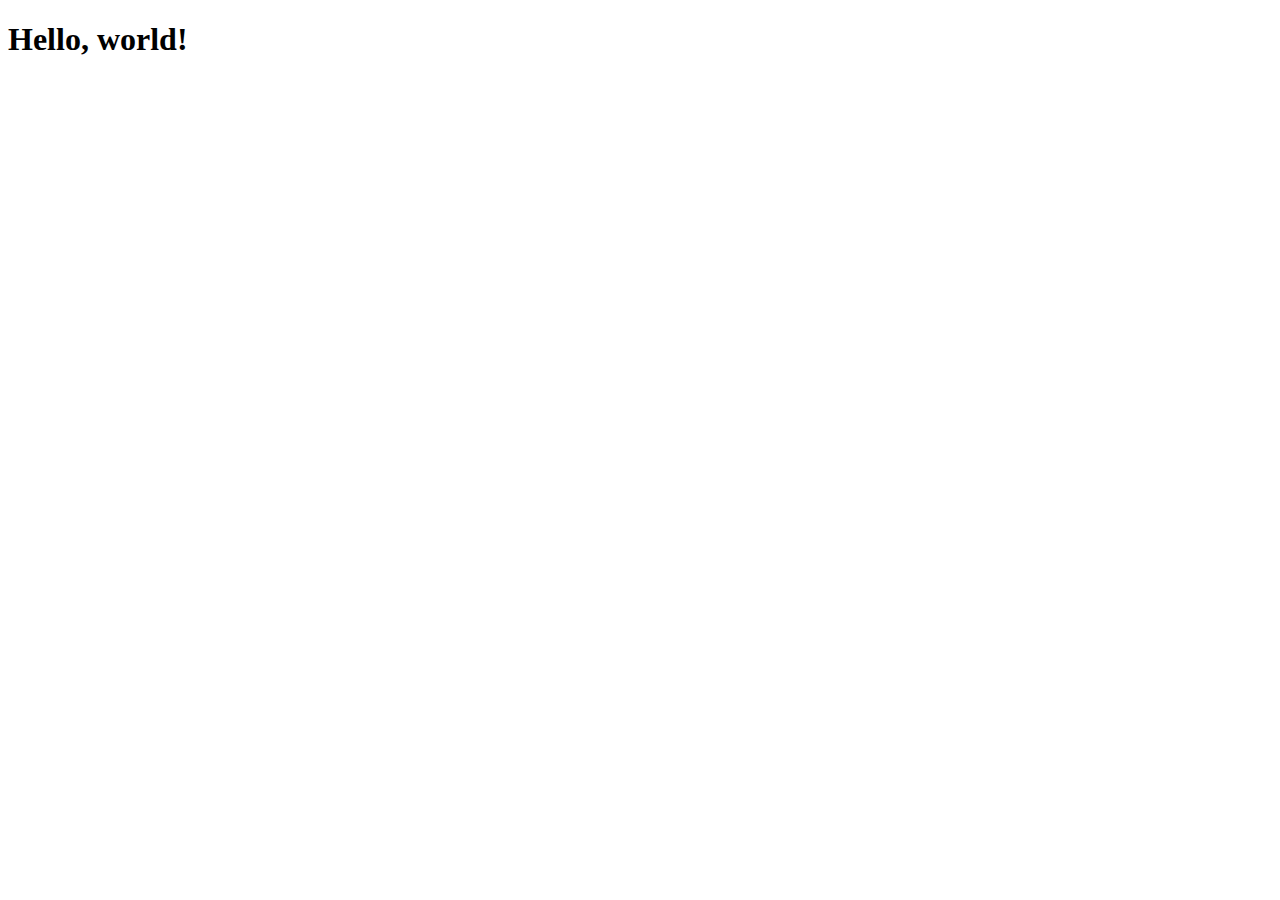
==== index.html @ e583e06a "added index.html" ====
<!doctype html>
<html lang="en">
  <head>
    <!-- Required meta tags -->
    <meta charset="utf-8">
    <meta name="viewport" content="width=device-width, initial-scale=1">

    <!-- Bootstrap CSS -->
    <link href="https://cdn.jsdelivr.net/npm/bootstrap@5.0.2/dist/css/bootstrap.min.css" rel="stylesheet" integrity="sha384-EVSTQN3/azprG1Anm3QDgpJLIm9Nao0Yz1ztcQTwFspd3yD65VohhpuuCOmLASjC" crossorigin="anonymous">

    <title>Priyanshi Chandra</title>
  </head>
  <body>
    <h1>Hello, world!</h1>

    <!-- Optional JavaScript; choose one of the two! -->

    <!-- Option 1: Bootstrap Bundle with Popper -->
    <script src="https://cdn.jsdelivr.net/npm/bootstrap@5.0.2/dist/js/bootstrap.bundle.min.js" integrity="sha384-MrcW6ZMFYlzcLA8Nl+NtUVF0sA7MsXsP1UyJoMp4YLEuNSfAP+JcXn/tWtIaxVXM" crossorigin="anonymous"></script>

    <!-- Option 2: Separate Popper and Bootstrap JS -->
    <!--
    <script src="https://cdn.jsdelivr.net/npm/@popperjs/core@2.9.2/dist/umd/popper.min.js" integrity="sha384-IQsoLXl5PILFhosVNubq5LC7Qb9DXgDA9i+tQ8Zj3iwWAwPtgFTxbJ8NT4GN1R8p" crossorigin="anonymous"></script>
    <script src="https://cdn.jsdelivr.net/npm/bootstrap@5.0.2/dist/js/bootstrap.min.js" integrity="sha384-cVKIPhGWiC2Al4u+LWgxfKTRIcfu0JTxR+EQDz/bgldoEyl4H0zUF0QKbrJ0EcQF" crossorigin="anonymous"></script>
    -->
  </body>
</html>
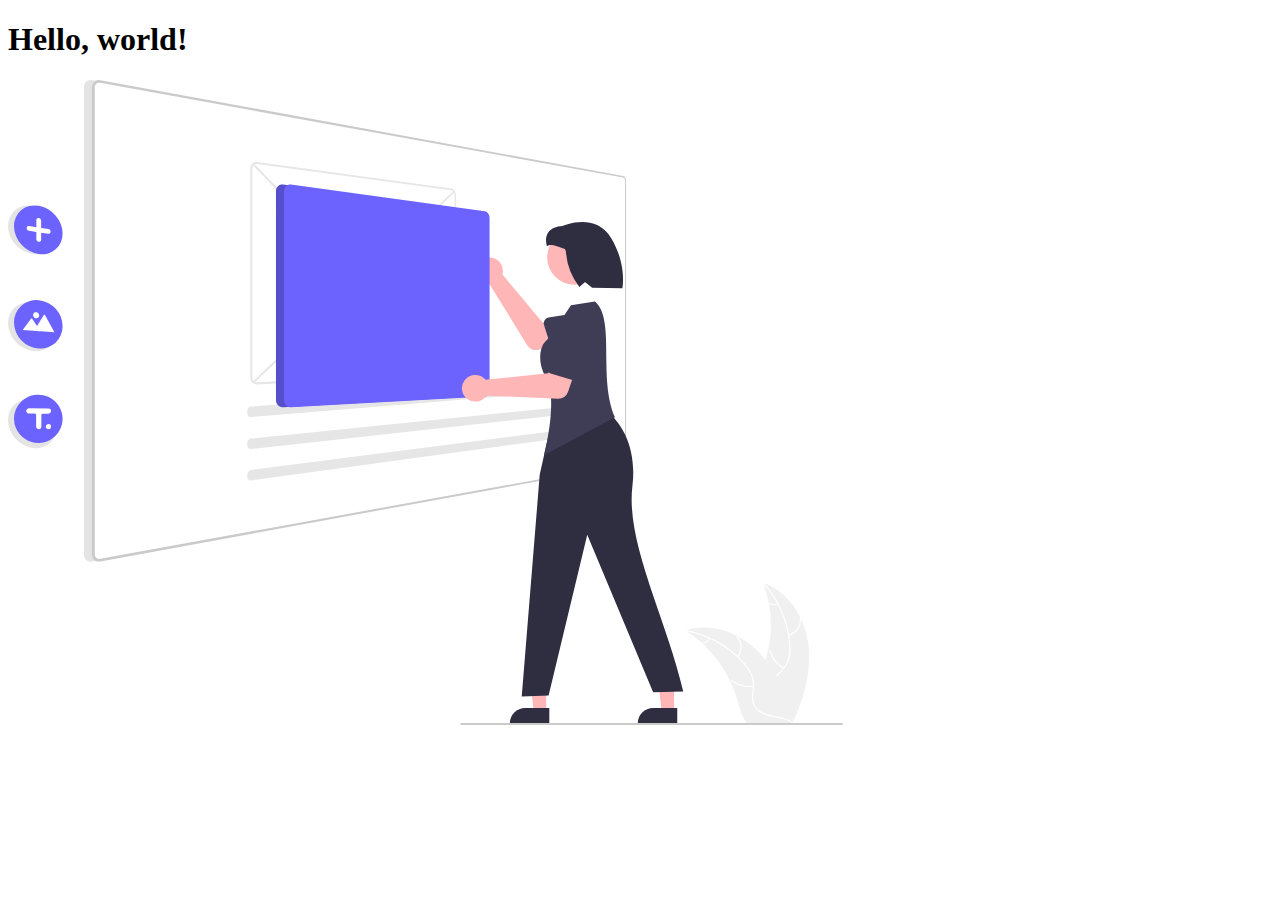
==== commit f0838b3b: "created folder" ====
--- a/index.html
+++ b/index.html
@@ -6,12 +6,16 @@
     <meta name="viewport" content="width=device-width, initial-scale=1">
 
     <!-- Bootstrap CSS -->
+    <link rel="stylesheet" href="assets/css/style.css">
     <link href="https://cdn.jsdelivr.net/npm/bootstrap@5.0.2/dist/css/bootstrap.min.css" rel="stylesheet" integrity="sha384-EVSTQN3/azprG1Anm3QDgpJLIm9Nao0Yz1ztcQTwFspd3yD65VohhpuuCOmLASjC" crossorigin="anonymous">
-
+    
     <title>Priyanshi Chandra</title>
   </head>
   <body>
     <h1>Hello, world!</h1>
+    <div class="text-center img">
+        <img src="assets/images/Image.svg" class="rounded" alt="site under construction">
+      </div>
 
     <!-- Optional JavaScript; choose one of the two! -->
 
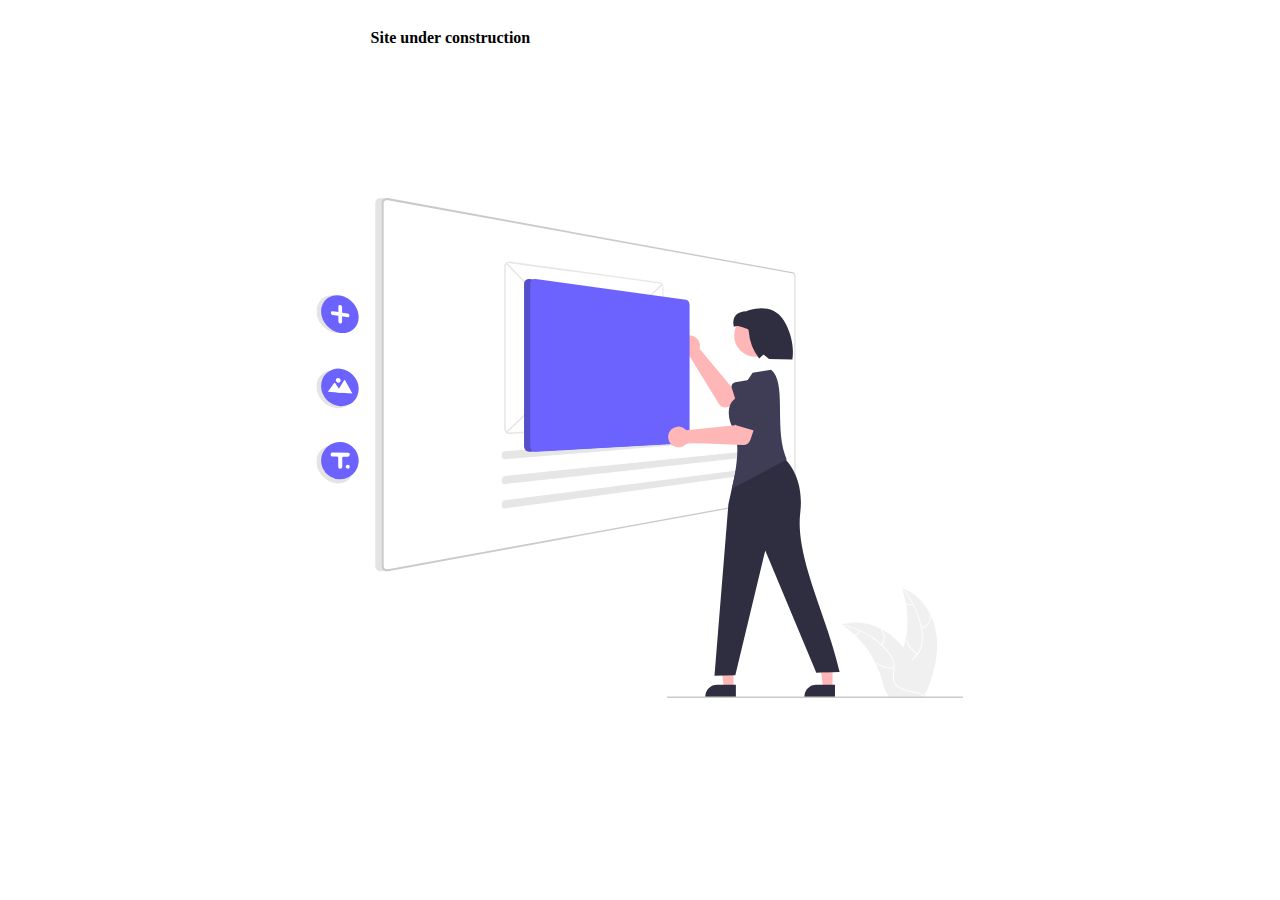
==== commit 7e0a8917: "changes in css" ====
--- a/index.html
+++ b/index.html
@@ -12,10 +12,16 @@
     <title>Priyanshi Chandra</title>
   </head>
   <body>
-    <h1>Hello, world!</h1>
-    <div class="text-center img">
-        <img src="assets/images/Image.svg" class="rounded" alt="site under construction">
-      </div>
+     
+        <div class="container">
+            <div class="child"><h4>Site under construction</h4></div>
+        </div>
+        
+        <div class=" centered text-center align-middle  m-5">
+            <img src="assets/images/Image.svg" class="img-fluid" alt="...">
+        </div>
+   
+    
 
     <!-- Optional JavaScript; choose one of the two! -->
 
--- a/assets/css/style.css
+++ b/assets/css/style.css
@@ -0,0 +1,37 @@
+.centered{
+    position: fixed;
+    top: 50%;
+    left: 50%;
+    transform: translate(-50%,-50%);
+}
+.img-fluid{
+    height: 500px !important;
+    width: auto;
+    margin: auto;
+}
+html,body{
+    min-height:100%;
+}
+.bordered{
+    height: 50px;
+    width: 70%;
+    margin-left: auto;
+    margin-right: auto;
+   
+    border: 1px solid black;
+    border-radius: 10px;
+}
+.child{
+    height: 50px;
+    width: 70%;
+    position:absolute;
+    top: 50%;
+    left: 50%;
+    transform: translate(-50%, -50%);
+    text-align: center;
+}
+.container{
+    height: 50px;
+    width: 70%;
+    position: relative;
+}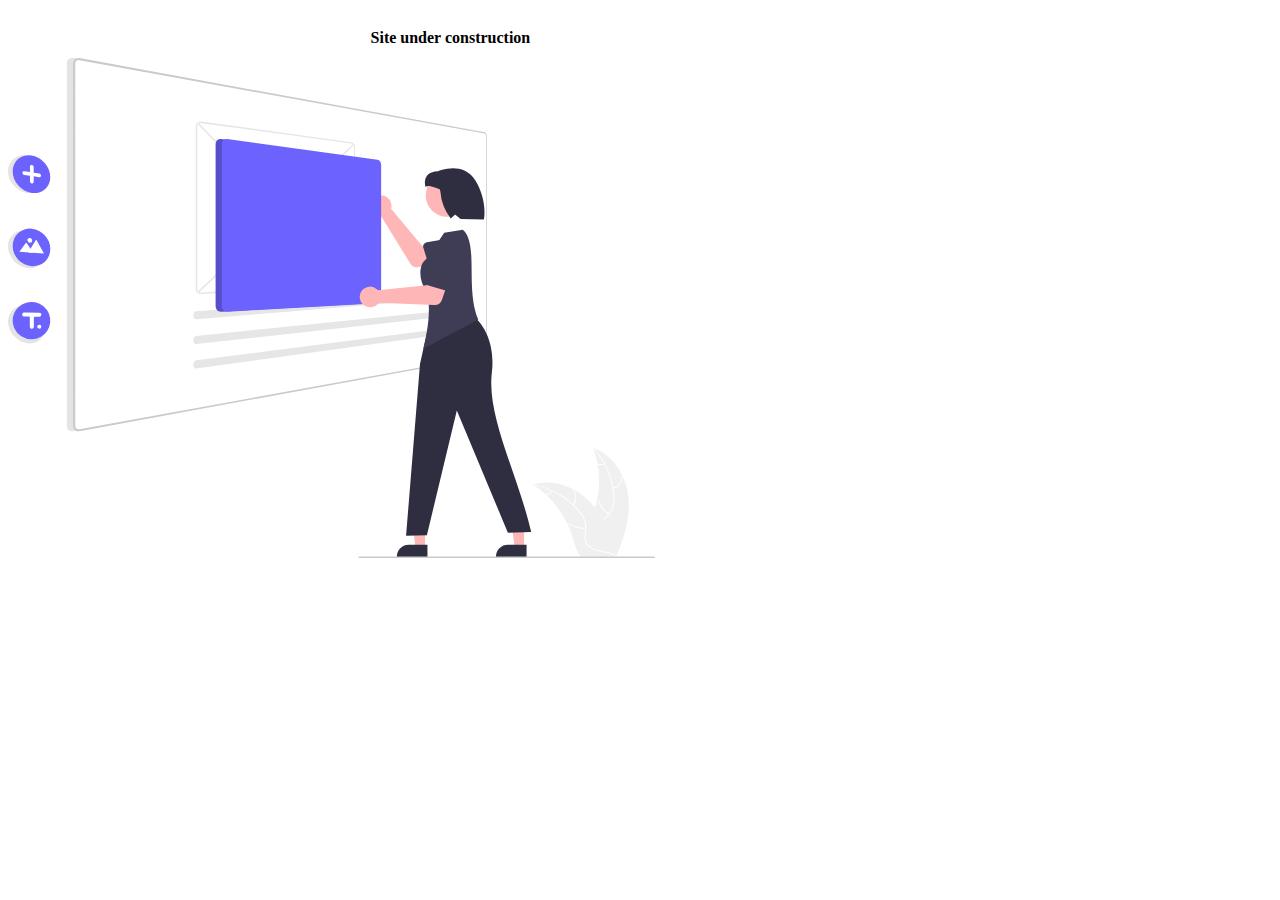
==== commit 1d3a63eb: "changes in css" ====
--- a/index.html
+++ b/index.html
@@ -17,7 +17,7 @@
             <div class="child"><h4>Site under construction</h4></div>
         </div>
         
-        <div class=" centered text-center align-middle  m-5">
+        <div class="  text-center   m-5">
             <img src="assets/images/Image.svg" class="img-fluid" alt="...">
         </div>
    
--- a/assets/css/style.css
+++ b/assets/css/style.css
@@ -8,6 +8,9 @@
     height: 500px !important;
     width: auto;
     margin: auto;
+    top: 50%;
+    left: 50%;
+    /* transform: translate(-50%,-50%); */
 }
 html,body{
     min-height:100%;
